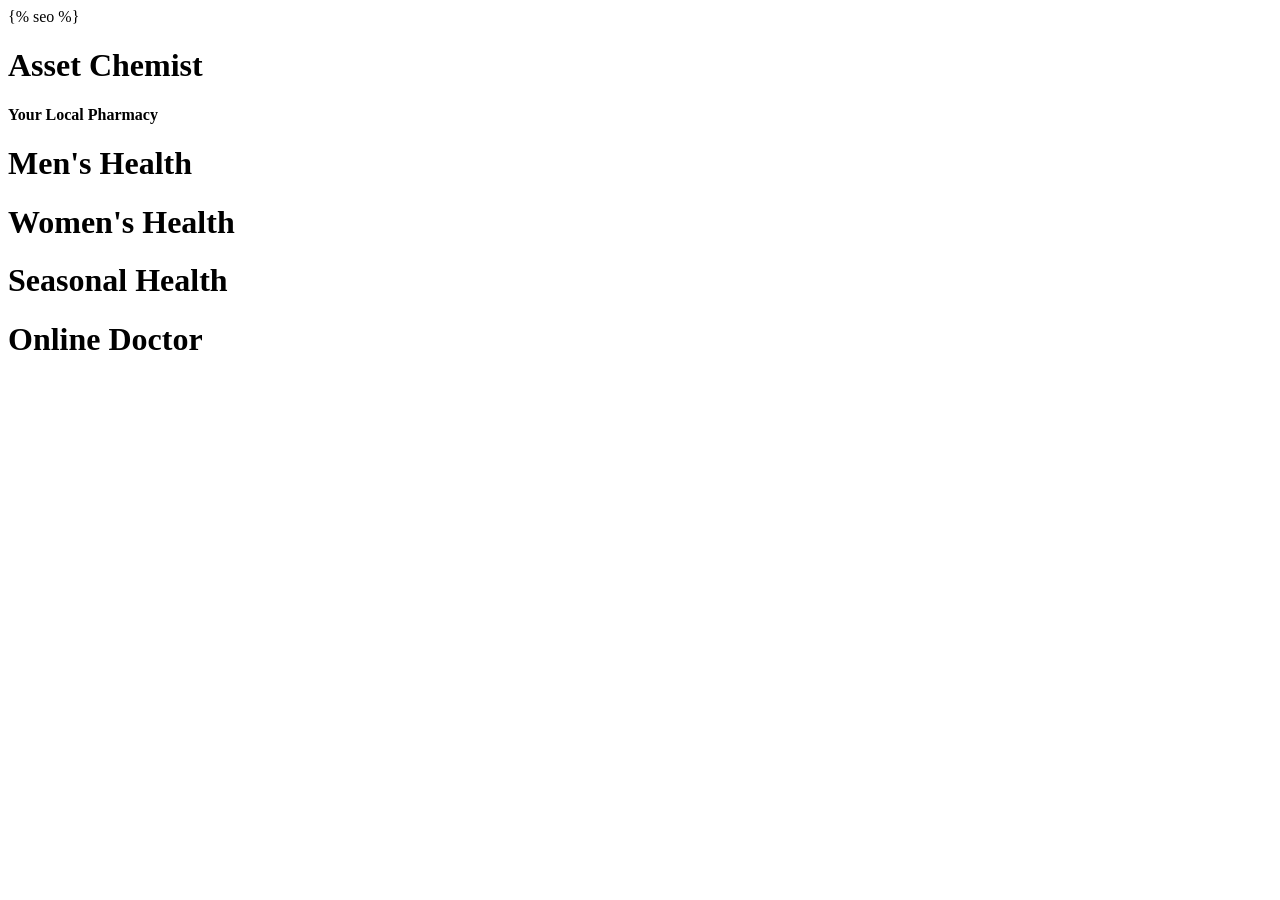
==== _includes/index.html @ 7ff89a57 "init commit" ====
<!DOCTYPE html>
<head>
  <meta charset="utf-8">
  <title>Home</title>
  <link rel="stylesheet" href="css/main.css" media="screen" title="no title">
  <link rel="stylesheet" href="bower_components/flex-class/flex.css" media="screen" title="no title">
  <link rel="stylesheet" href="bower_components/animate.css/animate.min.css" media="screen" title="no title">
  <link rel="stylesheet" href="bower_components/normalize-css/normalize.css" media="screen" title="no title">
  <link rel="stylesheet" href="bower_components/font-awesome/css/font-awesome.min.css" media="screen" title="no title">
  <script type="text/javascript" src="bower_components/jquery/dist/jquery.min.js"></script>
  <link href="https://fonts.googleapis.com/css?family=Lato:100,300,400|Raleway:100,200,300,400,600,700,800|Source+Sans+Pro:200,300,400,600,700" rel="stylesheet">
  {% seo %}
</head>
<body>
  <h1>Asset Chemist</h1>
  <h4>Your Local Pharmacy</h4>
  <div class="lockup flex flex--center align-center rows">
    <div class="unit flex flex--center align-center">
      <h1>Men's Health</h1>
    </div>
    <div class="unit flex flex--center align-center">
      <h1>Women's Health</h1>
    </div>
    <div class="unit flex flex--center align-center">
      <h1>Seasonal Health</h1>
    </div>
    <div class="unit flex flex--center align-center">
      <h1>Online Doctor</h1>
    </div>
  </div>
</body>
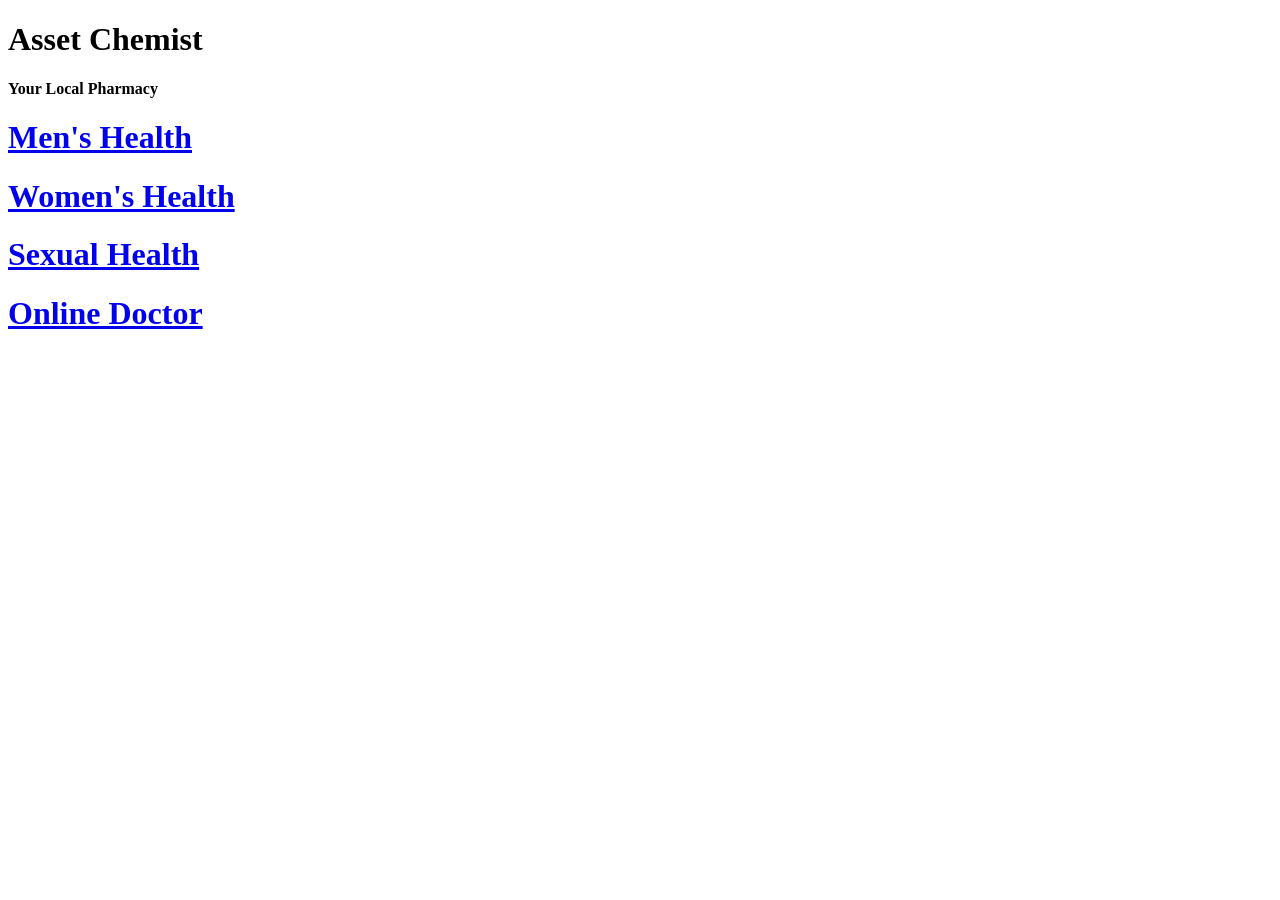
==== commit bfe92c3a: "complete" ====
--- a/_includes/index.html
+++ b/_includes/index.html
@@ -9,23 +9,23 @@
   <link rel="stylesheet" href="bower_components/font-awesome/css/font-awesome.min.css" media="screen" title="no title">
   <script type="text/javascript" src="bower_components/jquery/dist/jquery.min.js"></script>
   <link href="https://fonts.googleapis.com/css?family=Lato:100,300,400|Raleway:100,200,300,400,600,700,800|Source+Sans+Pro:200,300,400,600,700" rel="stylesheet">
-  {% seo %}
 </head>
 <body>
-  <h1>Asset Chemist</h1>
-  <h4>Your Local Pharmacy</h4>
-  <div class="lockup flex flex--center align-center rows">
-    <div class="unit flex flex--center align-center">
-      <h1>Men's Health</h1>
-    </div>
-    <div class="unit flex flex--center align-center">
-      <h1>Women's Health</h1>
-    </div>
-    <div class="unit flex flex--center align-center">
-      <h1>Seasonal Health</h1>
-    </div>
-    <div class="unit flex flex--center align-center">
-      <h1>Online Doctor</h1>
-    </div>
+  <div class="title-wrap flex flex--center align-center columns">
+    <h1>Asset Chemist</h1>
+    <h4>Your Local Pharmacy</h4>
   </div>
-</body>
+  <div class="lockup flex flex--center align-center rows"><a href="https://www.assetchemist.co.uk/doctor/mens-health/" title="Asset Chemist" class="unit">
+      <div class="overlay flex flex--center align-center">
+        <h1>Men's Health</h1>
+      </div></a><a href="https://www.assetchemist.co.uk/doctor/womens-health/" title="Asset Chemist" class="unit">
+      <div class="overlay flex flex--center align-center">
+        <h1>Women's Health</h1>
+      </div></a><a href="http://assetchemist.co.uk" title="Asset Chemist" class="unit">
+      <div class="overlay flex flex--center align-center">
+        <h1>Sexual Health</h1>
+      </div></a><a href="https://www.assetchemist.co.uk/doctor" title="Asset Chemist" class="unit">
+      <div class="overlay flex flex--center align-center">
+        <h1>Online Doctor</h1>
+      </div></a></div>
+</body>
